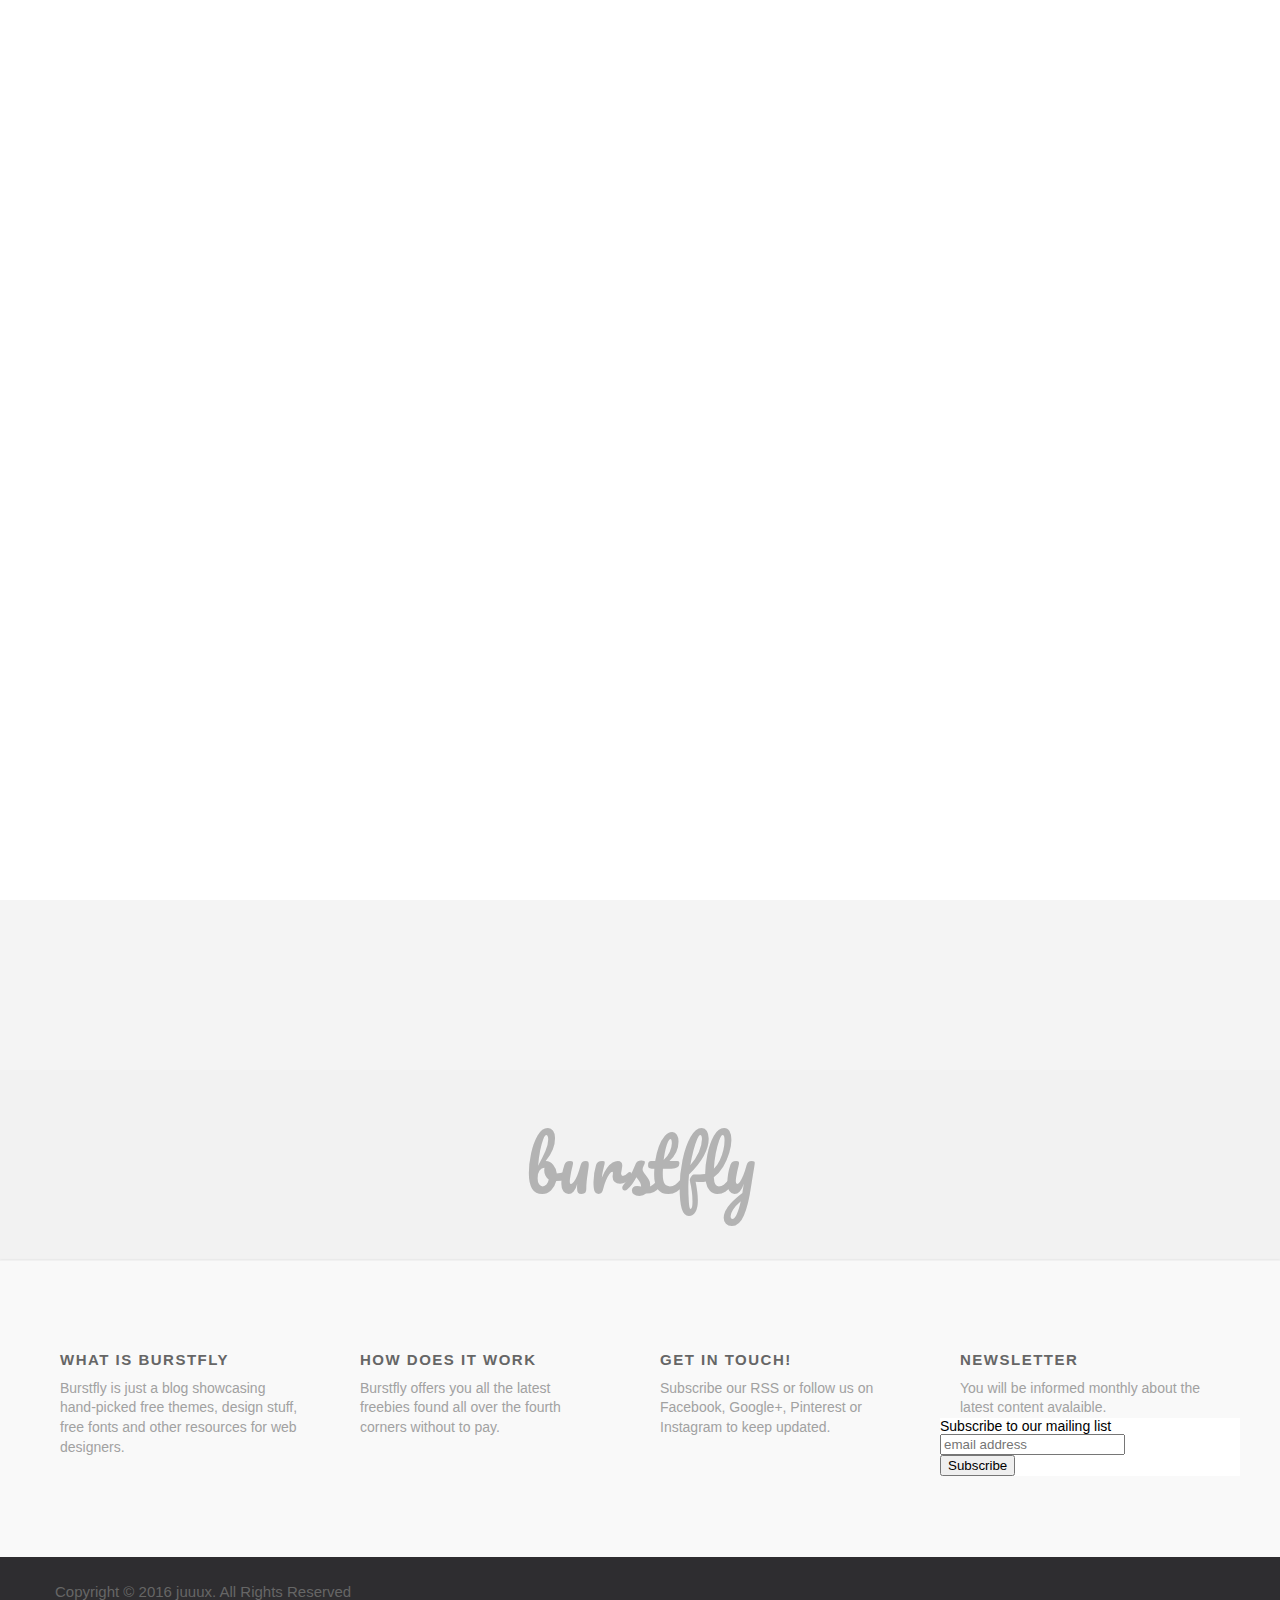
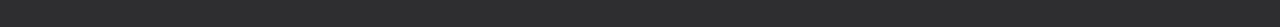
==== index.html @ 4bf7f2f8 "test11" ====
<!DOCTYPE HTML>
<html>

<head>

<meta http-equiv="Content-Type" content="text/html; charset=UTF-8">
<title>Juuux</title>

<!-- Bootstrap Core CSS -->
    <link href="css/index.css" rel="stylesheet">

<!-- Behavioral Meta Data -->
	<meta name="apple-mobile-web-app-capable" content="yes">
	<meta name="viewport" content="width=device-width, initial-scale=1, maximum-scale=1, user-scalable=no">

<!-- Custom Fonts -->
	<link rel="stylesheet" href="font-awesome-4.6.3/css/font-awesome.min.css">
    <link rel="icon" type="image/png" href="img/small-logo-01.png">
    <link href='http://fonts.googleapis.com/css?family=Roboto:400,900,900italic,700italic,700,500italic,400italic,500,300italic,300' rel='stylesheet' type='text/css'>
	<link href='https://fonts.googleapis.com/css?family=Pacifico' rel='stylesheet' type='text/css'>

<!-- Begin MailChimp Signup Form -->
	<link href="//cdn-images.mailchimp.com/embedcode/slim-10_7.css" rel="stylesheet" type="text/css">
	<style type="text/css">
		#mc_embed_signup{background:#fff; clear:left; font:14px Helvetica,Arial,sans-serif; }
		/* Add your own MailChimp form style overrides in your site stylesheet or in this style block.
		   We recommend moving this block and the preceding CSS link to the HEAD of your HTML file. */
	</style>


<!-- Google Analytics -->
	<script>
	  (function(i,s,o,g,r,a,m){i['GoogleAnalyticsObject']=r;i[r]=i[r]||function(){
	  (i[r].q=i[r].q||[]).push(arguments)},i[r].l=1*new Date();a=s.createElement(o),
	  m=s.getElementsByTagName(o)[0];a.async=1;a.src=g;m.parentNode.insertBefore(a,m)
	  })(window,document,'script','https://www.google-analytics.com/analytics.js','ga');

	  ga('create', 'UA-77809568-1', 'auto');
	  ga('send', 'pageview');
	</script>

</head>

<body>

<a name="ancre"></a>

<!-- CACHE -->
<div class="cache"></div>

<!-- HEADER -->

<div id="wrapper-header">
	<div id="main-header" class="object">
		<div class="logo"><img src="img/logo-juuux.svg" alt="logo juuux" height="38" width="90"></div>
        <div id="main_tip_search"> 
			<form>
				<input type="text" name="search" id="tip_search_input" list="search" autocomplete=off required>
			</form>
		</div>
        <div id="stripes"></div>
    </div>
</div>

<!-- NAVBAR -->

<div id="wrapper-navbar">
		<div class="navbar object">
    		<div id="wrapper-sorting">
            <div id="wrapper-title-1">
            <div class="top-rated object">Top-rated</div>
            	<div id="fleche-nav-1"></div>
    		</div>
            
            <div id="wrapper-title-2">
            <a href="#"><div class="recent object">Recent</div></a>
                <div id="fleche-nav-2"></div>
    		</div>
            
            <div id="wrapper-title-3">
            <a href="#"><div class="oldies object">Oldies</div></a>
                <div id="fleche-nav-3"></div>
    		</div>
            </div>
            <div id="wrapper-bouton-icon">
            	<div id="bouton-ai"><img src="img/icon-ai.svg" alt="illustrator" title="Illustrator" height="28" width="28"></div>
            	<div id="bouton-psd"><img src="img/icon-psd.svg" alt="photoshop" title="Photoshop" height="28" width="28"></div>
            	<div id="bouton-theme"><img src="img/icon-themes.svg" alt="theme" title="Theme" height="28" width="28"></div>
            	<div id="bouton-font"><img src="img/icon-font.svg" alt="font" title="Font" height="28" width="28"></div>
            	<div id="bouton-photo"><img src="img/icon-photo.svg" alt="photo" title="Photo" height="28" width="28"></div>
            	<div id="bouton-premium"><img src="img/icon-premium.svg" alt="premium" title="Premium" height="28" width="28"></div>
			</div>
    	</div>
    </div>

<!-- FILTER -->	

	<div id="main-container-menu" class="object">
    	<div class="container-menu">
        	
            <div id="main-cross">
            	<div id="cross-menu"></div>
            </div>
            
            <div id="main-small-logo">
            	<div class="small-logo"></div>
            </div>
            
            <div id="main-premium-ressource">
                <div class="premium-ressource"><a href="#">Premium resources</a></div>
            </div>
            
            <div id="main-themes">
                <div class="themes"><a href="#">Latest themes</a></div>
            </div>
            
            <div id="main-psd">
                <div class="psd"><a href="#">PSD goodies</a></div>
            </div>
                
            <div id="main-ai">
                <div class="ai"><a href="#">Illustrator freebies</a></div>
            </div>
            
            <div id="main-font">
                <div class="font"><a href="#">Free fonts</a></div>
            </div>
            
            <div id="main-photo">
                <div class="photo"><a href="#">Free stock photos</a></div>
            </div>
            
        </div>
    </div>


<!-- PORTFOLIO -->

	<div id="wrapper-container">
    
		<div class="container object">

			<div id="main-container-image">
                       
					<section class="work">

						<figure class="white">
							<a href="https://www.quicksprout.com/the-definitive-guide-to-growth-hacking-chapter-1/">
								<img src="img/exp01.jpg" alt="" />
								<dl>
									<dt>Growth Hacking</dt>
									<dd>Growth hacking is so misunderstood that there is a desperate need for this chapter. Few concepts have been as polarizing and revolutionary, simultaneously.</dd>	
								</dl>
							</a>
                            <div id="wrapper-part-info">
                            	<div class="part-info-image"><img src="img/icon-psd.svg" alt="" width="28" height="28"/></div>
                            	<div id="part-info">Marketing</div>
							</div>
                        </figure>	

						<figure class="white">
							<a href="http://mashable.com/category/metrics-that-matter/">
								<img src="img/exp02.jpg" alt="" />
								<dl>
									<dt>Metrics That Matter</dt>
									<dd>You’ve got banners, websites, and mountains of data. But do you know what your marketing is doing?</dd>
								</dl>
							</a>	
                            <div id="wrapper-part-info">
                            	<div class="part-info-image"><img src="img/icon-font.svg" alt="" width="28" height="28"/></div>
                            	<div id="part-info">Metrics</div>
							</div>
						</figure>	

						<figure class="white">
							<a href="https://medium.com/airbnb-engineering/caravel-airbnb-s-data-exploration-platform-15a72aa610e5#.vl8y4f3za">
								<img src="img/exp03.jpg" alt="" />
								<dl>
									<dt>Caravel: Airbnb’s data exploration platform</dt>
									<dd>AAt Airbnb, we love data, and we like to think that analytics belongs everywhere. For us to be data-driven, we need data to be fluid, fast flowing, and crystal clear.</dd>	
								</dl>
							</a>	
                            <div id="wrapper-part-info">
                            	<div class="part-info-image"><img src="img/icon-psd.svg" alt="" width="28" height="28"/></div>
                            	<div id="part-info">Data Science</div>
							</div>
						</figure>	

						<figure class="white">
							<a href="https://www.cbinsights.com/blog/saas-marketing-stack/?utm_campaign=Submission&utm_medium=Community&utm_source=GrowthHackers.com">
								<img src="img/exp04.jpg" alt="" />
								<dl>
									<dt>The Marketing Stack of a Lazy SaaS Company</dt>
									<dd>How we're using technology and automation to turn high-quality leads into product demos for our business development team.</dd>	
								</dl>
							</a>
                            <div id="wrapper-part-info">
                            	<div class="part-info-image"><img src="img/icon-psd.svg" alt="" width="28" height="28"/></div>
                            	<div id="part-info">Engineering</div>
							</div>
						</figure>	

						<figure class="white">
							<a href="http://blog.hubspot.com/blog/tabid/6307/bid/34006/15-Examples-of-Brilliant-Homepage-Design.aspx#sm.000121e63e7lcerlpgj1r67rs1dzp">
								<img src="img/exp05.jpg" alt="" />
								<dl>
									<dt>15 of the Best Examples of Website Homepage Design</dt>
									<dd>You never get a second chance to make a first impression -- that’s why your homepage is undoubtedly one of the most important web pages on your website.</dd>	
								</dl>
							</a>	
                            <div id="wrapper-part-info">
                            	<div class="part-info-image"><img src="img/icon-ai.svg" alt="" width="28" height="28"/></div>
                            	<div id="part-info">Design</div>
							</div>
						</figure>	

						<figure class="white">
							<a href="https://pando.com/2014/01/16/3-startups-that-launched-without-writing-code/">
								<img src="img/exp06.jpg" alt="" />
								<dl>
									<dt>3 startups that launched without writing code</dt>
									<dd>If your new year's resolution for 2014 is to launch your own startup, then listen to the advice of Dharmesh Shah, CTO and co-founder of Hubspot: Don't write a single line of code.</dd>	
								</dl>
							</a>
                            <div id="wrapper-part-info">
                            	<div class="part-info-image"><img src="img/icon-themes.svg" alt="" width="28" height="28"/></div>
                            	<div id="part-info">KPI/PDCA</div>
							</div>
						</figure>	

						<figure class="white">
							<a href="#">
								<img src="img/psd-3.jpg" alt="" />
								<dl>
									<dt>PSD goodies</dt>
									<dd>A set of 9 high-quality Apple Watch mockups created with Photoshop smart objects. Free PSD released by Samuel Medvedowsky.</dd>	
								</dl>
							</a>	
                            <div id="wrapper-part-info">
                            	<div class="part-info-image"><img src="img/icon-psd.svg" alt="" width="28" height="28"/></div>
                            	<div id="part-info">PSD Goodies</div>
							</div>
						</figure>	

						<figure class="white">
							<a href="#">
								<img src="img/font-2.jpg" alt="" />
								<dl>
									<dt>Free font</dt>
									<dd>Beyno is a free uppercase font with a futuristic feel and look. Designed and released by Fabian Korn.</dd>	
								</dl>
							</a>
                            <div id="wrapper-part-info">
                            	<div class="part-info-image"><img src="img/icon-font.svg" alt="" width="28" height="28"/></div>
                            	<div id="part-info">Free font</div>
							</div>
						</figure>	

						<figure class="white">
							<a href="#">
								<img src="img/font-3.jpg" alt="" />
								<dl>
									<dt>Wordpress theme</dt>
									<dd>Symphony is a responsive one page website template designed with sketches and coded with html5 and php. Freebie released by Lacoste Xavier.</dd>	
								</dl>
							</a>	
                            <div id="wrapper-part-info">
                            	<div class="part-info-image"><img src="img/icon-font.svg" alt="" width="28" height="28"/></div>
                            	<div id="part-info">Wordpress theme</div>
							</div>
						</figure>	

						<figure class="white">
							<a href="#">
								<img src="img/ai-2.jpg" alt="" />
								<dl>
									<dt>Illustrator icons</dt>
									<dd>A set of 16 outline space icons created with Adobe Illustrator. Free Ai designed and released by Justas Galaburda.</dd>	
								</dl>
							</a>	
                            <div id="wrapper-part-info">
                            	<div class="part-info-image"><img src="img/icon-ai.svg" alt="" width="28" height="28"/></div>
                            	<div id="part-info">Illustrator icons</div>
							</div>
						</figure>		

						<figure class="white">
							<a href="#">
								<img src="img/icons-1.jpg" alt="" />
								<dl>
									<dt>PSD icons</dt>
									<dd>Grap is a set of 9 simple but coloured icons created with Photoshop. Free PSD released by kamran bhatti.</dd>	
								</dl>
							</a>
                            <div id="wrapper-part-info">
                            	<div class="part-info-image"><img src="img/icon-psd.svg" alt="" width="28" height="28"/></div>
                            	<div id="part-info">PSD icons</div>
							</div>
						</figure>	

						<figure class="white">
							<a href="#">
								<img src="img/ui-1.jpg" alt="" />
								<dl>
									<dt>UI design</dt>
									<dd>Acess to our largest database of the web about the ui and look into a ton of professionnal tools</dd>	
								</dl>
							</a>	
                            <div id="wrapper-part-info">
                            	<div class="part-info-image"><img src="img/icon-premium.svg" alt="" width="28" height="28"/></div>
                            	<div id="part-info">Premium ui</div>
							</div>
						</figure>
                        
                        
					</section>
                    
				</div>	
            	    
			</div>
         
    <div id="wrapper-oldnew">
    	<div class="oldnew">
        	<div class="wrapper-oldnew-prev">
            	<div id="oldnew-prev"></div>
        	</div>
            <div class="wrapper-oldnew-next">
            	<div id="oldnew-next"></div>
    		</div>
        </div>
	</div>     
            
	<div id="wrapper-thank">
    	<div class="thank">
        	<div class="thank-text">bu<span style="letter-spacing:-5px;">rs</span>tfly</div>
    	</div>
	</div>
	    
	<div id="main-container-footer">
		<div class="container-footer">
        	
            <div id="row-1f">
            	<div class="text-row-1f"><span style="font-weight:600;font-size:15px;color:#666;line-height:250%;text-transform:uppercase;letter-spacing:1.5px;">What is Burstfly</span><br>Burstfly is just a blog showcasing hand-picked free themes, design stuff, free fonts and other resources for web designers.</div>
            </div>
            
            <div id="row-2f">
            	<div class="text-row-2f"><span style="font-weight:600;font-size:15px;color:#666;line-height:250%;text-transform:uppercase;letter-spacing:1.5px;">How does it work</span><br>Burstfly offers you all the latest freebies found all over the fourth corners without to pay.</div>
            </div>
            
            <div id="row-3f">
            	<div class="text-row-3f"><span style="font-weight:600;font-size:15px;color:#666;line-height:250%;text-transform:uppercase;letter-spacing:1.5px;">Get in touch!</span><br>Subscribe our RSS or follow us on Facebook, Google+, Pinterest or Instagram to keep updated.</div>
            </div>
            
            <div id="row-4f">
            	<div class="text-row-4f"><span style="font-weight:600;font-size:15px;color:#666;line-height:250%;text-transform:uppercase;letter-spacing:1.5px;">Newsletter</span><br>You will be informed monthly about the latest content avalaible.</div>

				<!-- Begin MailChimp Signup Form -->
				<div id="mc_embed_signup">
					<form action="//juuux.us13.list-manage.com/subscribe/post?u=f945c54cd5063fb5753fc2501&amp;id=bfd0afbacf" method="post" id="mc-embedded-subscribe-form" name="mc-embedded-subscribe-form" class="validate" target="_blank" novalidate>
					    <div id="mc_embed_signup_scroll">
						<label for="mce-EMAIL">Subscribe to our mailing list</label>
						<input type="email" value="" name="EMAIL" class="email" id="mce-EMAIL" placeholder="email address" required>
					    <!-- real people should not fill this in and expect good things - do not remove this or risk form bot signups-->
					    <div style="position: absolute; left: -5000px;" aria-hidden="true"><input type="text" name="b_f945c54cd5063fb5753fc2501_bfd0afbacf" tabindex="-1" value=""></div>
					    <div class="clear"><input type="submit" value="Subscribe" name="subscribe" id="mc-embedded-subscribe" class="button"></div>
					    </div>
					</form>
				</div>
            </div>            
		</div>
	</div>
    
    
    <div id="wrapper-copyright">
		<div class="copyright">
    		<div class="copy-text object">Copyright © 2016 juuux. All Rights Reserved</div>
				<!--<div class="wrapper-navbouton">
			        <ul class="list-inline social-buttons">
	                    <a href="#"><i class="fa fa-twitter"></i></a>
	                    <a href="#"><i class="fa fa-facebook"></i></a>
	                    <a href="#"><i class="fa fa-linkedin"></i></a>
	                    <a href="#"><i class="fa fa-instagram"></i></a>
	                </ul>
                </div>-->
    		</div>
    	</div>
    </div>

</div>



<!-- SCRIPT -->

	<script src="//ajax.googleapis.com/ajax/libs/jquery/1.11.1/jquery.min.js"></script>
    <script type="text/javascript" src="js/jquery.scrollTo.min.js"></script>
    <script type="text/javascript" src="js/jquery.localScroll.min.js"></script>
    <script type="text/javascript" src="js/jquery-animate-css-rotate-scale.js"></script>
	<script type="text/javascript" src="js/fastclick.min.js"></script>
	<script type="text/javascript" src="js/jquery.animate-colors-min.js"></script>
	<script type="text/javascript" src="js/jquery.animate-shadow-min.js"></script>    
	
	<script>
	

	
$(document).ready(function() {
		$.localScroll();
		$(".cache").delay(1000).fadeOut(500);
		$("#wrapper-header").delay(1500).animate({opacity:'1',width:'100%'},500);
		$("#wrapper-navbar").delay(2000).animate({opacity:'1',height:'60px'},500);
		$("#main-container-image").delay(2500).animate({opacity:'1'},500);
		
	});

/*TRANSITION PAGE*/

var speed = 'slow';

$('html, body').hide();

$(document).ready(function() {
    $('html, body').fadeIn(speed, function() {
        $('a[href], button[href]').click(function(event) {
            var url = $(this).attr('href');
            if (url.indexOf('#') == 0 || url.indexOf('javascript:') == 0) return;
            event.preventDefault();
            $('html, body').fadeOut(speed, function() {
                window.location = url;
            });
        });
    });
});

/* DISABLE HOVER EFFECT WHILE YOU SCROLL FOR A SMOOTHY NAVIGATION */

var body = document.body,
	timer;

window.addEventListener('scroll', function() {

	clearTimeout(timer);

	if(!body.classList.contains('disable-hover'))
		body.classList.add('disable-hover')

	timer = setTimeout(function(){
		body.classList.remove('disable-hover')
	}, 200);

}, false);
 
  /* BOUTON MENU */

$(document).on('touchstart mouseover', '#stripes', function(event){

        event.stopPropagation();
        event.preventDefault();
        if(event.handled !== true) {
			
			   $("#stripes").stop().animate({scale:'1.2',opacity:'0.5'},300);	

            event.handled = true;
        } else {
            return false;
        }
});

$(document).on('touchend mouseout', '#stripes', function(event){
	
        event.stopPropagation();
        event.preventDefault();
        if(event.handled !== true) {
			
			   $("#stripes").stop().animate({scale:'1',opacity:'1'},300);	

            event.handled = true;
        } else {
            return false;
        }
});

/* MENU SIDE OPEN */

var MENUSIDEOPEN = document.getElementById('stripes');

MENUSIDEOPEN.addEventListener('click', function() {
			   $("#main-container-menu").stop().animate({left:'0'},300);	
}); 

/* BOUTON CROSS */

$(document).on('touchstart mouseover', '#cross-menu', function(event){

        event.stopPropagation();
        event.preventDefault();
        if(event.handled !== true) {
			
			   $("#cross-menu").stop().animate({scale:'1.2',opacity:'0.5'},300);	

            event.handled = true;
        } else {
            return false;
        }
});

$(document).on('touchend mouseout', '#cross-menu', function(event){
	
        event.stopPropagation();
        event.preventDefault();
        if(event.handled !== true) {
			
			   $("#cross-menu").stop().animate({scale:'1',opacity:'1'},300);	

            event.handled = true;
        } else {
            return false;
        }
});

/* MENU SIDE CLOSE */

var MENUSIDECLOSE = document.getElementById('cross-menu');

MENUSIDECLOSE.addEventListener('click', function() {
			   $("#main-container-menu").stop().animate({'left':'-100%'},300);	
}); 

/* BOUTON MENU ARROW-2 */

$(document).on('touchstart mouseover', '#wrapper-title-2', function(event){

        event.stopPropagation();
        event.preventDefault();
        if(event.handled !== true) {
			
			   $("#fleche-nav-2").stop().animate({rotate: '90deg',opacity:'1'},300);	

            event.handled = true;
        } else {
            return false;
        }
});

$(document).on('touchend mouseout', '#wrapper-title-2', function(event){
	
        event.stopPropagation();
        event.preventDefault();
        if(event.handled !== true) {
			
			   $("#fleche-nav-2").stop().animate({rotate: '0deg',opacity:'0.5'},300);	

            event.handled = true;
        } else {
            return false;
        }
});

/* BOUTON MENU ARROW-3 */

$(document).on('touchstart mouseover', '#wrapper-title-3', function(event){

        event.stopPropagation();
        event.preventDefault();
        if(event.handled !== true) {
			
			   $("#fleche-nav-3").stop().animate({rotate: '90deg',opacity:'1'},300);	

            event.handled = true;
        } else {
            return false;
        }
});

$(document).on('touchend mouseout', '#wrapper-title-3', function(event){
	
        event.stopPropagation();
        event.preventDefault();
        if(event.handled !== true) {
			
			   $("#fleche-nav-3").stop().animate({rotate: '0deg',opacity:'0.5'},300);	

            event.handled = true;
        } else {
            return false;
        }
});

/* BOUTON MENU */

$(document).on('touchstart mouseover', '#stripes', function(event){

        event.stopPropagation();
        event.preventDefault();
        if(event.handled !== true) {
			
			   $("#stripes").stop().animate({scale:'1.2',opacity:'0.5'},300);	

            event.handled = true;
        } else {
            return false;
        }
});

$(document).on('touchend mouseout', '#stripes', function(event){
	
        event.stopPropagation();
        event.preventDefault();
        if(event.handled !== true) {
			
			   $("#stripes").stop().animate({scale:'1',opacity:'1'},300);	

            event.handled = true;
        } else {
            return false;
        }
});

/* BOUTON NEXT */

$(document).on('touchstart mouseover', '#oldnew-next', function(event){

        event.stopPropagation();
        event.preventDefault();
        if(event.handled !== true) {
			
			   $("#oldnew-next").stop().animate({scale:'1.2',opacity:'0.5'},300);	

            event.handled = true;
        } else {
            return false;
        }
});

$(document).on('touchend mouseout', '#oldnew-next', function(event){
	
        event.stopPropagation();
        event.preventDefault();
        if(event.handled !== true) {
			
			   $("#oldnew-next").stop().animate({scale:'1',opacity:'1'},300);	

            event.handled = true;
        } else {
            return false;
        }
});

/* BOUTON PREV */

$(document).on('touchstart mouseover', '#oldnew-prev', function(event){

        event.stopPropagation();
        event.preventDefault();
        if(event.handled !== true) {
			
			   $("#oldnew-prev").stop().animate({scale:'1.2',opacity:'0.5'},300);	

            event.handled = true;
        } else {
            return false;
        }
});

$(document).on('touchend mouseout', '#oldnew-prev', function(event){
	
        event.stopPropagation();
        event.preventDefault();
        if(event.handled !== true) {
			
			   $("#oldnew-prev").stop().animate({scale:'1',opacity:'1'},300);	

            event.handled = true;
        } else {
            return false;
        }
});


/*FORMULAIRE NEWSLETTER*/
	
$("form").on("submit", function(event) {
  event.preventDefault();
  $.post("/burstfly/form-burstfly-modified.asp",$("form").serialize(), function(data) {//alert(data);
	});
});

/* PRELOADER */

function preloader() {
	if (document.images) {
		var img1 = new Image();
		var img2 = new Image();
		var img3 = new Image();
		var img4 = new Image();
		var img5 = new Image();
		var img6 = new Image();
		var img7 = new Image();
		var img8 = new Image();
		var img9 = new Image();
		var img10 = new Image();
		var img11 = new Image();
		var img12 = new Image();
		var img13 = new Image();
		var img14 = new Image();
		var img15 = new Image();
		var img16 = new Image();
		var img17 = new Image();
		var img18 = new Image();
		var img19 = new Image();
		var img20 = new Image();

		img1.src = "img/psd-4.jpg";
		img2.src = "img/font-1.jpg";
		img3.src = "img/psd-1.jpg";
		img4.src = "img/psd-2.jpg";
		img5.src = "img/ai-1.jpg";
		img6.src = "img/theme-2.jpg";
		img7.src = "img/psd-3.jpg";
		img8.src = "img/font-2.jpg";
		img9.src = "img/font-3.jpg";
		img10.src = "img/ai-2.jpg";
		img11.src = "img/icons-1.jpg";
		img12.src = "img/ui-1.jpg";
		img13.src = "img/font-5.jpg";
		img14.src = "img/theme-2.jpg";
		img15.src = "img/psd-5.jpg";
		img16.src = "img/icons-3.jpg";
		img17.src = "img/font-4.jpg";
		img18.src = "img/theme-3.jpg";
		img19.src = "img/font-6.jpg";
		img20.src = "img/theme-4.jpg";
	}
}
function addLoadEvent(func) {
	var oldonload = window.onload;
	if (typeof window.onload != 'function') {
		window.onload = func;
	} else {
		window.onload = function() {
			if (oldonload) {
				oldonload();
			}
			func();
		}
	}
}
addLoadEvent(preloader);

</script>


</body>


</html>
---- css/index.css ----
/*-------------------------*/
/* SOCIAM FONT ICON */
/*-------------------------*/

@font-face {
    font-family: 'socialicoregular';
    src: url('font/socialico-webfont.eot');
    src: url('font/socialico-webfont.eot?#iefix') format('embedded-opentype'),
         url('font/socialico-webfont.woff2') format('woff2'),
         url('font/socialico-webfont.woff') format('woff'),
         url('font/socialico-webfont.ttf') format('truetype'),
         url('font/socialico-webfont.svg#socialicoregular') format('svg');
}

@font-face {
    font-family: 'socialico_plusregular';
    src: url('font/socialico_plus-webfont.eot');
    src: url('font/socialico_plus-webfont.eot?#iefix') format('embedded-opentype'),
         url('font/socialico_plus-webfont.woff2') format('woff2'),
         url('font/socialico_plus-webfont.woff') format('woff'),
         url('font/socialico_plus-webfont.ttf') format('truetype'),
         url('font/socialico_plus-webfont.svg#socialico_plusregular') format('svg');
}

/*-------------------------*/
/* DON'T TOUCH  */
/*-------------------------*/

.disable-hover {
	pointer-events: none;
}

img{vertical-align:bottom;}

a {
	text-decoration:none;
}

ul { 
	list-style-type: none; 
	margin:0;
	padding:0;
}

/*-------------------------*/
/* MAIN CLASS TRANSITION FOR EFFECT HOVER*/
/*-------------------------*/

.object {
    transition: all 0.25s ease-in-out;
    -webkit-transition: all 0.25s ease-in-out; /** Chrome & Safari **/
    -moz-transition: all 0.25s ease-in-out; /** Firefox **/
    -o-transition: all 0.25s ease-in-out; /** Opera **/
}

/*----------------------------*/
/* BODY SETTINGS */
/*----------------------------*/

body,html{
	padding:0;margin:0;
	background-color:#F4F4F4;
}

.cache{
	width:100%;
	height:100%;
	position:absolute;
	background-color:#FFF;
	z-index:1000;
}

/*----------------------------*/
/* CUSTOM SCROLLBAR  */
/*----------------------------*/

::-webkit-scrollbar {
    width: 9px;
}
 
::-webkit-scrollbar-track {
    background:#eee;
    border: thin solid lightgray;
    box-shadow: 0px 0px 3px rgba(0, 0, 0, 0.1) inset;
}
 
::-webkit-scrollbar-thumb {
    background:#999;
    border: thin solid gray;
}

/*----------------------------*/
/* HEADER BLACK TOP WITH LOGO */
/*----------------------------*/

#wrapper-header{
	float:left;
	width:105%;
	height:65px;
	background-color:#2E2D30;
	opacity:0;
}

#main-header{
	position:relative;
	width:1200px;
	left:50%;
	margin-left:-600px;
	height:auto;
}

.logo{
	position:absolute;
    margin-top:13.5px;
	left:15px;
}

#stripes{
	background: url(img/stripes.svg) no-repeat;
	position:absolute;
	width:27px;
	height:20px;
	right:15px;
	top:22.5px;
	cursor:pointer;
	display:none;
}

.logo img{height:100%;width:100%;}

/*----------------------------*/
/* SUB WHITE NAV BAR */
/*----------------------------*/

#wrapper-navbar{
	float:left;
	width:100%;
	height:0px;
	background-color:#FFF;
	border-bottom:solid #EDEDED 1px;
	opacity:0;
}

.navbar{
	position:relative;
	width:1200px;
	left:50%;
	margin-left:-600px;
	height:100%;
	top:0;
}

.top-rated,.recent,.oldies{
	float:left;
	text-align:left;
	font-family: 'Roboto',sans-serif;
    font-size: 13px;
	height:40px;
	line-height:40px;
    margin-top:10px;
	cursor:pointer;
	-webkit-font-smoothing: antialiased;
    -moz-osx-font-smoothing: grayscale;
	text-transform: uppercase;
	letter-spacing:1.5px;
}

.top-rated{color:#666;margin-left:15px;font-weight:500;}
.recent,.oldies{color: #CCC;margin-left:80px;font-weight:500;margin-left:40px;}

.top-rated:hover,.recent:hover,.oldies:hover{color:#666;opacity:1;}

#fleche-nav-1,#fleche-nav-2,#fleche-nav-3{
	float:left;
	margin-top:26px;
	background: url(img/fleche-nav.svg) no-repeat ;
	width:5px;
	height:10px;
	margin-left:5px;
}

#fleche-nav-2,#fleche-nav-3{opacity:0.5;}

#wrapper-bouton-icon{display:block;}
#bouton-ai,#bouton-psd,#bouton-photo,#bouton-font,#bouton-theme,#bouton-premium{
	float:right;
	width:28px;
	height:28px;
	margin-top:16px;
	margin-right:15px;
	cursor:pointer;
	opacity:1;
	 transition: all 0.2s ease-in-out;
    -webkit-transition: all 0.2s ease-in-out;
    -moz-transition: all 0.2s ease-in-out;
    -o-transition: all 0.2s ease-in-out;
    -ms-transition: all 0.2s ease-in-out;
}

#bouton-ai:hover,#bouton-psd:hover,#bouton-photo:hover,#bouton-font:hover,#bouton-theme:hover,#bouton-premium:hover{opacity:0.5;transform: scale(1.2);}

#bouton-ai img,#bouton-psd img,#bouton-photo img,#bouton-font img,#bouton-theme img,#bouton-premium img{width:100%;height:100%;}

/*----------------------------*/
/* MAIN DIV */
/*----------------------------*/

#wrapper-container{
	float:left;
	width:100%;
	height:auto;
}

.container,.container-footer {
    position:relative;
    width: 1200px;
    margin-left:-600px;
    left:50%;
}

/*----------------------------*/
/* RESPONSIVE MENU */
/*----------------------------*/

#main-container-menu{
	position:fixed;
    width:100%;
    height:100%;
	background-color:rgba(34, 34, 34, 0.95);
	left:-100%;
	z-index:10000; !important
}

.container-menu{
	position:relative;
	height:100%;
	width:100%;
}

/*----------------------------*/
/* CROSS/CLOSE FOR THE RESPONSIVE MENU */
/*----------------------------*/

#main-cross{
	float:left;
	min-height:53px;
	width:100%;
	margin-bottom:50px;
}

#cross-menu{
	position:absolute;
	width:18px;
	height:18px;
	right:25px;
	margin-top:25px;
	background: url(img/cross-menu.svg) no-repeat;
	cursor:pointer;
}

/*----------------------------*/
/* SMALL LOGO RESPONSIVE MENU */
/*----------------------------*/

#main-small-logo{
	float:left;
	min-height:53px;
	width:100%;
	margin-bottom:25px;
}

.small-logo{
	position:absolute;
	width:131px;
	height:53px;
	left:50%;
	margin-left:-65.5px;
	background: url(img/small-logo.svg) no-repeat;
}

/*----------------------------*/
/* MAIN DIV WITH IMAGE */
/*----------------------------*/

#main-container-image {
    float:left;
    width:100%;
    height:auto;
	background-color:#F4F4F4;
	margin-top:25px;
	opacity:0;
}

.work figure {
    float:left;
	width:calc(100% / 4 - 30px);
    height:auto;
    line-height:auto;
    position: relative;
    padding: 0 !important;
    margin: 15px;
    transition: all 0.3s ease-in-out;
    -webkit-transition: all 0.3s ease-in-out;
    -moz-transition: all 0.3s ease-in-out;
    -o-transition: all 0.3s ease-in-out;
    -ms-transition: all 0.3s ease-in-out;
	-webkit-box-shadow: 1px 1px 2px 0px rgba(0,0,0,0.2);
	-moz-box-shadow: 1px 1px 2px 0px rgba(0,0,0,0.2);
	box-shadow: 1px 1px 2px 0px rgba(0,0,0,0.2);
	background-color:#FFF;
}

.work figure.white dl{
    background: #FFF;
}


.work figure a img {
    height: 90%;
    width: 90%;
	margin-left:5%;
	margin-top:5%;
}

.work figure dl {
    opacity: 0;
    position: absolute;
    left: 0;
    right: 0;
    bottom: 0;
    top: 0;
    padding: 10px;
    margin: 0;
    line-height: 2.5; 
    color: white;
    transition: all 0.3s ease-in-out;
    -webkit-transition: all 0.3s ease-in-out;
    -moz-transition: all 0.3s ease-in-out;
    -o-transition: all 0.3s ease-in-out;
    -ms-transition: all 0.3s ease-in-out;
}

.work figure:hover dl {
    opacity: 1;
}

.work figure dl dt {
	font-family: Helvetica, sans-serif;
	-webkit-font-smoothing: antialiased;
    -moz-osx-font-smoothing: grayscale;
    font-size: 13px;
    margin-bottom:0;
	font-weight:600;
	width:80%;
	margin-left:10%;
	color:#666;
	text-align:left;
	height:20px;
	line-height:100%;
	margin-top:40px;

}

.work figure dl dd {
    margin-left: 0;
	font-family: Helvetica, sans-serif;
    font-size: 12px;
	font-weight:400;
	-webkit-font-smoothing: antialiased;
    -moz-osx-font-smoothing: grayscale;
	line-height:150%;
	color:#999;
	width:80%;
	margin-left:10%;
	text-align:left;
	
}

#wrapper-part-info{
	position:relative;
	width:100%;
	height:44px;
	background-color:#FFFFFF;
}

#part-info{
	float:left;
	width:calc(100% - 53px);
	text-align:left;
	line-height:44px;
	font-family: Helvetica, sans-serif;
	-webkit-font-smoothing: antialiased;
    -moz-osx-font-smoothing: grayscale;
    font-size: 15px;
	font-weight:400;
	color:#666;
	margin-left:10px;
	height:44px;
}

.part-info-image{
	float:left;
	margin-left:15px;
	margin-top:8px;
}

.part-info-image img{width:100%;height:100%;}

/*----------------------------*/
/* RESPONSIVE MENU LIST  */
/*----------------------------*/

#main-premium-ressource,#main-themes,#main-psd,#main-ai,#main-font,#main-photo{
	float:left;
	width:100%;
	min-height:36px;
}

.premium-ressource,.themes,.psd,.ai,.font,.photo{
	position:relative;
	text-align:center;
	font-family: Helvetica, sans-serif;
    font-size: 16px;
	font-weight:400;
	height:36px;
	line-height:36px;
	-webkit-font-smoothing: antialiased;
    -moz-osx-font-smoothing: grayscale;
}

.premium-ressource a,.themes a,.psd a,.ai a,.font a,.photo a{
	transition: all 0.2s ease-in-out;
    -webkit-transition: all 0.2s ease-in-out; 
    -moz-transition: all 0.2s ease-in-out; 
    -o-transition: all 0.2s ease-in-out;
}

.premium-ressource a,.themes a,.psd a,.photo a,.font a,.ai a{color:#999;}

.premium-ressource a:hover{color:#CCC;}
.themes a:hover{color:#66CC7A;}
.psd a:hover{color:#2B9ED8;}
.photo a:hover{color:#56514C;}
.font a:hover{color:#B88DFF;}
.ai a:hover{color:#FF9000;}

/*----------------------------*/
/* UNDERNEATH THE MAIN IMAGE PART    */
/*----------------------------*/

#wrapper-thank{
	float:left;
	width:100%;
	height:190px;
	background-color:#F2F2F2;
	margin-top:40px;
}

#wrapper-oldnew{
	float:left;
	width:100%;
	height:80px;
	background-color:#F4F4F4;
	margin-top:50px;
}

.thank,.oldnew{
	position:relative;
	width:1200px;
	left:50%;
	margin-left:-600px;
	height:100%;
	top:0;
}

.thank-text{
	float:left;
	text-align:center;
	font-family: 'Pacifico', cursive;
    font-size: 70px;
	height:190px;
	line-height:190px;
	-webkit-font-smoothing: antialiased;
    -moz-osx-font-smoothing: grayscale;
	color:#B3B3B3;
	font-weight:400;
	width:100%;
}

.wrapper-oldnew-prev,.wrapper-oldnew-next{
	float:left;
	width:50%;
}

#oldnew-prev,#oldnew-next{
	width:43px;
	height:43px;
	opacity:0.5;
	cursor:pointer;
}

#oldnew-next{background: url(img/next.svg) no-repeat;margin-left:25px;float:left;}
#oldnew-prev{background: url(img/prev.svg) no-repeat;margin-right:25px;float:right;}

/*----------------------------*/
/* FOOTER */
/*----------------------------*/

#main-container-footer{
	float:left;
	width:100%;
	height:auto;
	background-color:#F9F9F9;
	border-top:solid #F1F1F1 1px;
	-webkit-box-shadow: 0px 0px 2px 0px rgba(0,0,0,0.1);
	-moz-box-shadow: 0px 0px 2px 0px rgba(0,0,0,0.1);
	box-shadow: 0px 0px 2px 0px rgba(0,0,0,0.1);

}

#row-1f,#row-2f,#row-3f,#row-4f{
	float:left;
	width:calc(100% / 4);
	height:auto;
}

.text-row-1f,.text-row-2f,.text-row-3f,.text-row-4f{
	float:left;
	text-align:left;
	height:140%;
	line-height:140%;
	margin-left:20px;
	width:80%;
	text-align:left;
	font-family: Helvetica, sans-serif;
    font-size: 14px;
	font-weight:400;
	-webkit-font-smoothing: antialiased;
    -moz-osx-font-smoothing: grayscale;
	color:#A1A1A1;
	margin-top:80px;
}
.text-row-1f,.text-row-2f,.text-row-3f{
	margin-bottom:100px;
}

/*----------------------------*/
/* NEWSLETTER BOX */
/*----------------------------*/

#tip_newsletter_input
{
    font: 15px/1.6 Helvetica, sans-serif;
	color: #CCC;
	padding: 5px 5px 5px 46px;
	width: 170px;
	border:solid 2px #CCC;
	border-radius: 5px;
	-moz-appearance: none;
	-webkit-appearance: none;
    box-shadow: none; 
	outline: 0;
	background: url(img/icon-newsletter.svg) no-repeat 10px 9px;
	margin-left:20px;
	vertical-align:center;
	font-weight:400;
}

/*----------------------------*/
/* SEARCH BOX */
/*----------------------------*/

#main_tip_search{
	float:right;
	width:170px;
	margin-top:13px;
	height:auto;
	margin-right:25px;
	display:block;
}

#tip_search_input{
    font: 16px/1.6 Helvetica, sans-serif;
	color: #686868;
	padding: 4px 4px 4px 46px;
	width: 170px;
	border:solid 1px #FFF;
	border-radius: 5px;
	-moz-appearance: none;
	-webkit-appearance: none;
    box-shadow: none; 
	outline: 0;
	margin: 0;
	background: url(img/icon-search.svg) no-repeat 12px 7px;
	vertical-align:center;
	margin-left:-40px;
	background-color:#FFF;
}

#loupe{
	position:absolute;
	background: url(img/loupe.svg) no-repeat;
	width:28px;
	height:30px;
	right:20px;
	top:94px;
	cursor:pointer;
	opacity:1;
}

/*----------------------------*/
/* COPYRIGHT PART */
/*----------------------------*/

#wrapper-copyright{
	float:left;
	width:100%;
	height:70px;
	background-color:#2E2D30;
}

.copyright{
	position:relative;
	width:1200px;
	left:50%;
	margin-left:-600px;
	height:100%;
	top:0;
}

.copy-text{
	float:left;
	text-align:left;
	font-family: Helvetica, sans-serif;
    font-size: 15px;
	height:70px;
	line-height:70px;
	cursor:pointer;
	-webkit-font-smoothing: antialiased;
    -moz-osx-font-smoothing: grayscale;
	color:#666;
	margin-left:15px;
	font-weight:500;
}

.wrapper-navbouton{
	position:absolute;
	height:100%;
	right:0;
}

footer ul.quicklinks {
    margin-bottom: 0;
    text-transform: uppercase;
    text-transform: none;
    font-family: Montserrat,"Helvetica Neue",Helvetica,Arial,sans-serif;
    line-height: 40px;
}

.list-inline {
  padding-left: 0;
  margin-left: -5px;
  list-style: none;
}

.google,.facebook,.twitter,.tumblr{
	-webkit-font-smoothing: antialiased;
    -moz-osx-font-smoothing: grayscale;
	text-align:right;
	font-family:'socialicoregular';
    font-size: 44px;
	height:70px;
	line-height:70px;
	float:right;
	opacity:0.5;
	cursor:pointer;
	float:right;
	color:#666;
	opacity:1;
}

.twitter,.facebook,.tumblr,.google{padding-right:20px;}
.twitter,.facebook,.tumblr{padding-right:12px;}

.tumblr:hover,.google:hover,.facebook:hover,.twitter:hover{color:#CCC;transform: scale(1.2);}

/*----------------------------*/
/* RWD !important */
/*----------------------------*/

/* Others wide screen -2 */
 
@media only screen and (max-width: 2000px) {
#main-container-menu {
	display:none;
}
}

/* Others wide screen */
 
@media only screen and (max-width: 1200px) {
#main-header,.navbar,.container,.container-footer,.thank,.oldnew,.copyright {
	width:940px;
	margin-left:-465px;
}
#main-container-menu {
	display:none;
}

.work figure {
	width:calc(100% / 3 - 30px);
}
}

/* Small viewports — Old monitors, netbooks, tablets (landscape), etc. */
 
@media only screen and (max-width: 965px) {
#main-header,.navbar,.container,.container-footer,.thank,.oldnew,.copyright {
	width:835px;
	margin-left:-417.5px;
}
#main-container-menu {
	display:none;
}
#row-1f,#row-2f,#row-3f,#row-4f{
	width:100%;
}
.text-row-1f,.text-row-2f,.text-row-3f,.text-row-4f{
	text-align:center;
	width:70%;
	margin-left:15%;
}
.text-row-1f{
	margin-top:75px;
	margin-bottom:35px;
}
.text-row-4f{
	margin-top:0;
	margin-bottom:0;
}
.text-row-2f,.text-row-3f{
	margin-bottom:35px;
	margin-top:0;
}
#tip_newsletter_input{
	position:relative;
	left:50%;
	margin-left:-112.5px;
	margin-bottom:75px;
}
}

/* Smaller viewports — more tablets, old monitors */
 
@media only screen and (max-width: 860px) {
#main-header,.navbar,.container,.container-footer,.thank,.oldnew,.copyright {
	width:715px;
	margin-left:-357.5px;
}
#main-container-menu {
	display:none;
}
}

/* Even smaller viewports — more tablets, etc. */
 
@media only screen and (max-width: 740px) {
#main-header,.navbar,.container,.container-footer,.thank,.oldnew,.copyright {
	width:585px;
	margin-left:-292.5px;
}   
#wrapper-bouton-icon,#main_tip_search{
	display:none;
}
#stripes {
	display:block;
}
#main-container-menu {
	display:block;
}
.work figure {
	width:calc(100% / 2 - 30px);
}
}

/* Mobile phones (Landscape) and Tablets (Portrait) */
 
@media only screen and (max-width: 610px) {
#main-header,.navbar,.container,.container-footer,.thank,.oldnew,.copyright {
	width:455px;
	margin-left:-227.5px;
} 
#wrapper-sorting{
	position:relative;
	width:300px;
	left:50%;
	margin-left:-165px;
}
.top-rated,.recent,.oldies{
	text-align:center;
	font-family: 'Roboto',sans-serif;
    font-size: 13px;
	height:40px;
	line-height:40px;
	margin-left:25px;
}
}

/* Mobile phones (Landscape) and Tablets (Portrait) */
 
@media only screen and (max-width: 480px) {
#main-header,.navbar,.container,.container-footer,.thank,.oldnew,.copyright {
	width:295px;
	margin-left:-147.5px;
}
.work figure {
	width:calc(100% - 30px);
}
.wrapper-navbouton{
	display:none;
}
.copy-text{
	text-align:center;
	width:100%;
}
.thank-text{
    font-size: 50px;
}
}
/* Mobile phones (iphone4/5)*/
 
@media only screen and (max-width: 320px) {

}
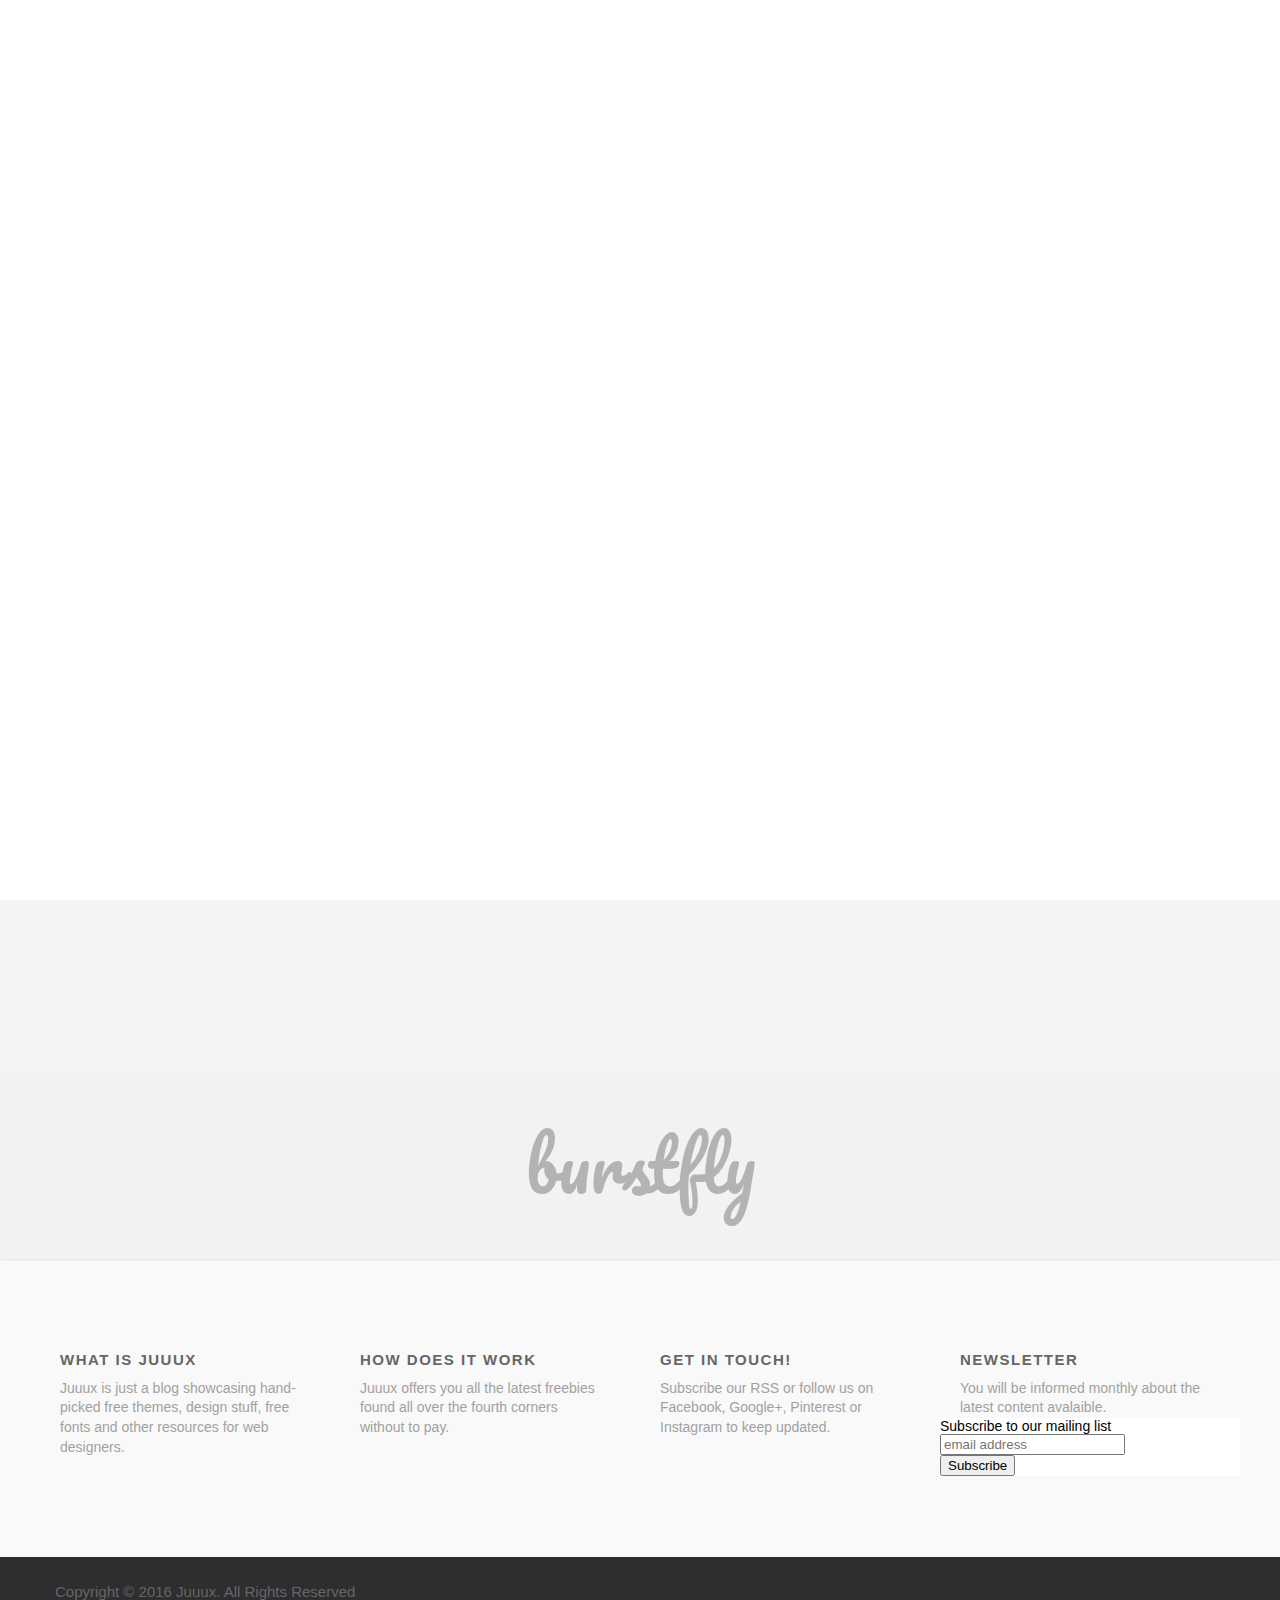
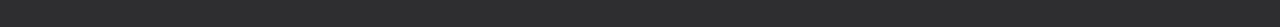
==== commit 46df3fd9: "exp01" ====
--- a/index.html
+++ b/index.html
@@ -15,7 +15,7 @@
 
 <!-- Custom Fonts -->
 	<link rel="stylesheet" href="font-awesome-4.6.3/css/font-awesome.min.css">
-    <link rel="icon" type="image/png" href="img/small-logo-01.png">
+    <link rel="icon" type="image/png" href="img/small-logo-02.png">
     <link href='http://fonts.googleapis.com/css?family=Roboto:400,900,900italic,700italic,700,500italic,400italic,500,300italic,300' rel='stylesheet' type='text/css'>
 	<link href='https://fonts.googleapis.com/css?family=Pacifico' rel='stylesheet' type='text/css'>
 
@@ -340,11 +340,11 @@
 		<div class="container-footer">
         	
             <div id="row-1f">
-            	<div class="text-row-1f"><span style="font-weight:600;font-size:15px;color:#666;line-height:250%;text-transform:uppercase;letter-spacing:1.5px;">What is Burstfly</span><br>Burstfly is just a blog showcasing hand-picked free themes, design stuff, free fonts and other resources for web designers.</div>
+            	<div class="text-row-1f"><span style="font-weight:600;font-size:15px;color:#666;line-height:250%;text-transform:uppercase;letter-spacing:1.5px;">What is Juuux</span><br>Juuux is just a blog showcasing hand-picked free themes, design stuff, free fonts and other resources for web designers.</div>
             </div>
             
             <div id="row-2f">
-            	<div class="text-row-2f"><span style="font-weight:600;font-size:15px;color:#666;line-height:250%;text-transform:uppercase;letter-spacing:1.5px;">How does it work</span><br>Burstfly offers you all the latest freebies found all over the fourth corners without to pay.</div>
+            	<div class="text-row-2f"><span style="font-weight:600;font-size:15px;color:#666;line-height:250%;text-transform:uppercase;letter-spacing:1.5px;">How does it work</span><br>Juuux offers you all the latest freebies found all over the fourth corners without to pay.</div>
             </div>
             
             <div id="row-3f">
@@ -373,7 +373,7 @@
     
     <div id="wrapper-copyright">
 		<div class="copyright">
-    		<div class="copy-text object">Copyright © 2016 juuux. All Rights Reserved</div>
+    		<div class="copy-text object">Copyright © 2016 Juuux. All Rights Reserved</div>
 				<!--<div class="wrapper-navbouton">
 			        <ul class="list-inline social-buttons">
 	                    <a href="#"><i class="fa fa-twitter"></i></a>
--- a/css/index.css
+++ b/css/index.css
@@ -276,7 +276,7 @@
 	height:53px;
 	left:50%;
 	margin-left:-65.5px;
-	background: url(img/small-logo.svg) no-repeat;
+	background: url(img/logo-juuux.svg) no-repeat;
 }
 
 /*----------------------------*/
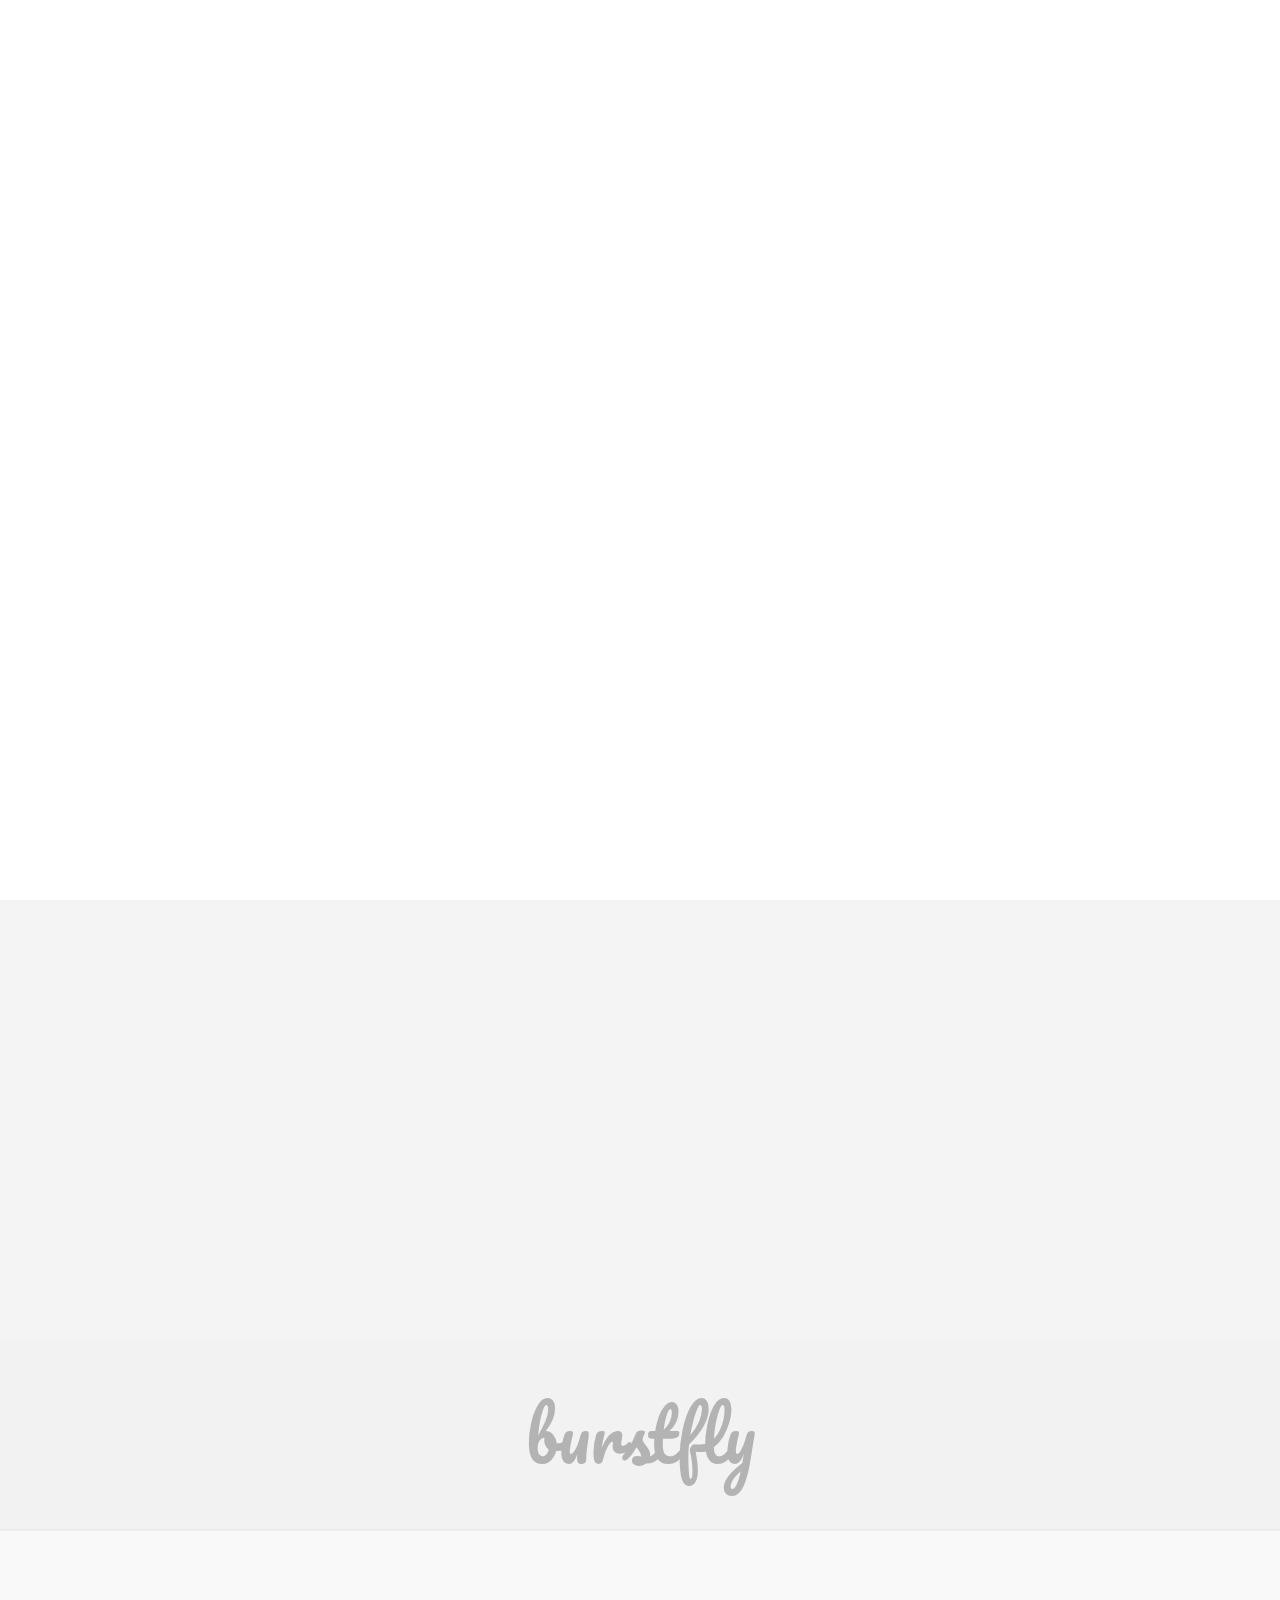
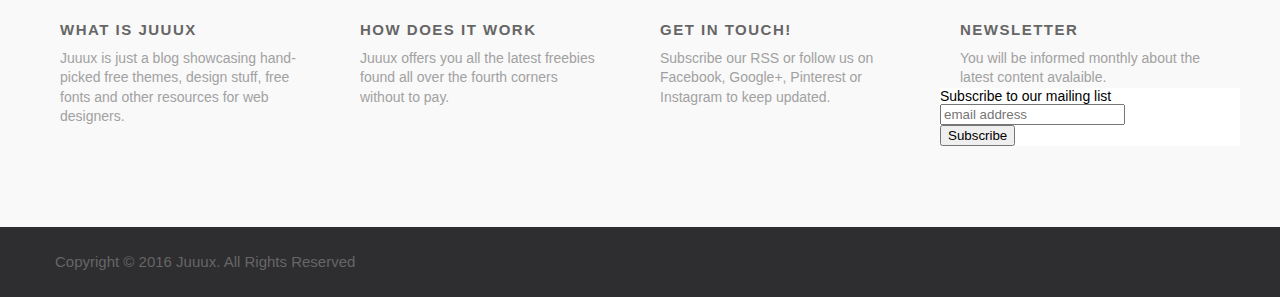
==== commit e671d695: "exp04" ====
--- a/index.html
+++ b/index.html
@@ -229,86 +229,100 @@
 						</figure>	
 
 						<figure class="white">
-							<a href="#">
-								<img src="img/psd-3.jpg" alt="" />
-								<dl>
-									<dt>PSD goodies</dt>
-									<dd>A set of 9 high-quality Apple Watch mockups created with Photoshop smart objects. Free PSD released by Samuel Medvedowsky.</dd>	
+							<a href="http://webdesign.tutsplus.com/tutorials/designing-a-vsco-inspired-web-journal-in-sketch--cms-23146">
+								<img src="img/exp07.jpg" alt="" />
+								<dl>
+									<dt>Designing a VSCO-Inspired Web Journal in Sketch</dt>
+									<dd>In this tutorial, I’ll teach you how to design a simple and sophisticated web journal application in Sketch, for both mobile and desktop.</dd>	
 								</dl>
 							</a>	
                             <div id="wrapper-part-info">
                             	<div class="part-info-image"><img src="img/icon-psd.svg" alt="" width="28" height="28"/></div>
-                            	<div id="part-info">PSD Goodies</div>
-							</div>
-						</figure>	
-
-						<figure class="white">
-							<a href="#">
-								<img src="img/font-2.jpg" alt="" />
-								<dl>
-									<dt>Free font</dt>
-									<dd>Beyno is a free uppercase font with a futuristic feel and look. Designed and released by Fabian Korn.</dd>	
+                            	<div id="part-info">Design</div>
+							</div>
+						</figure>	
+
+						<figure class="white">
+							<a href="http://growthhackers.com/growth-studies/airbnb">
+								<img src="img/exp08.jpg" alt="" />
+								<dl>
+									<dt>Airbnb: The Growth Story You Didn't Know</dt>
+									<dd>In 2007, designers Brian Chesky and Joe Gebbia couldn’t afford the rent on their San Francisco apartment.</dd>	
 								</dl>
 							</a>
                             <div id="wrapper-part-info">
                             	<div class="part-info-image"><img src="img/icon-font.svg" alt="" width="28" height="28"/></div>
-                            	<div id="part-info">Free font</div>
-							</div>
-						</figure>	
-
-						<figure class="white">
-							<a href="#">
-								<img src="img/font-3.jpg" alt="" />
-								<dl>
-									<dt>Wordpress theme</dt>
-									<dd>Symphony is a responsive one page website template designed with sketches and coded with html5 and php. Freebie released by Lacoste Xavier.</dd>	
+                            	<div id="part-info">Marketing</div>
+							</div>
+						</figure>	
+
+						<figure class="white">
+							<a href="http://www.nirandfar.com/2013/12/are-you-focusing-too-much-on-growth-how-to-measure-habits.html">
+								<img src="img/exp09.jpg" alt="" />
+								<dl>
+									<dt>Are Companies Too Obsessed With Growth? How to Measure Habits</dt>
+									<dd>In this guest post, Abhay Vardhan, discusses how to measure the strength of user habits with cohort analysis and retention rate.</dd>	
 								</dl>
 							</a>	
                             <div id="wrapper-part-info">
                             	<div class="part-info-image"><img src="img/icon-font.svg" alt="" width="28" height="28"/></div>
-                            	<div id="part-info">Wordpress theme</div>
-							</div>
-						</figure>	
-
-						<figure class="white">
-							<a href="#">
-								<img src="img/ai-2.jpg" alt="" />
-								<dl>
-									<dt>Illustrator icons</dt>
-									<dd>A set of 16 outline space icons created with Adobe Illustrator. Free Ai designed and released by Justas Galaburda.</dd>	
+                            	<div id="part-info">Metrics</div>
+							</div>
+						</figure>	
+
+						<figure class="white">
+							<a href="http://thenextweb.com/entrepreneur/2014/05/28/9-iconic-growth-hacks-tech-companies-used-pump-user-base/#gref">
+								<img src="img/exp10.jpg" alt="" />
+								<dl>
+									<dt>9 iconic growth hacks tech companies used to boost their user bases</dt>
+									<dd>These days, it seems like some tech companies go from zero to a million users overnight.</dd>	
 								</dl>
 							</a>	
                             <div id="wrapper-part-info">
                             	<div class="part-info-image"><img src="img/icon-ai.svg" alt="" width="28" height="28"/></div>
-                            	<div id="part-info">Illustrator icons</div>
+                            	<div id="part-info">Engineering</div>
 							</div>
 						</figure>		
 
 						<figure class="white">
-							<a href="#">
-								<img src="img/icons-1.jpg" alt="" />
-								<dl>
-									<dt>PSD icons</dt>
-									<dd>Grap is a set of 9 simple but coloured icons created with Photoshop. Free PSD released by kamran bhatti.</dd>	
+							<a href="http://www.paulgraham.com/ds.html">
+								<img src="img/exp11.jpg" alt="" />
+								<dl>
+									<dt>Do Things that Don't Scale</dt>
+									<dd>One of the most common types of advice we give at Y Combinator is to do things that don't scale.</dd>	
 								</dl>
 							</a>
                             <div id="wrapper-part-info">
                             	<div class="part-info-image"><img src="img/icon-psd.svg" alt="" width="28" height="28"/></div>
-                            	<div id="part-info">PSD icons</div>
-							</div>
-						</figure>	
-
-						<figure class="white">
-							<a href="#">
-								<img src="img/ui-1.jpg" alt="" />
-								<dl>
-									<dt>UI design</dt>
-									<dd>Acess to our largest database of the web about the ui and look into a ton of professionnal tools</dd>	
+                            	<div id="part-info">KPI/PDCA</div>
+							</div>
+						</figure>	
+
+						<figure class="white">
+							<a href="https://blog.percolate.com/2015/01/5-lessons-buzzfeed-uber-building-closed-loop-growth-systems/">
+								<img src="img/exp12.jpg" alt="" />
+								<dl>
+									<dt>5 Lessons from BuzzFeed and Uber on Building Closed-Loop Growth Systems</dt>
+									<dd>Last Wednesday, I started my day hearing a presentation from Ryan McKillan, Uber’s Head of Engineering in NYC and the person credited with creating the first modern Uber logo.</dd>	
 								</dl>
 							</a>	
                             <div id="wrapper-part-info">
                             	<div class="part-info-image"><img src="img/icon-premium.svg" alt="" width="28" height="28"/></div>
-                            	<div id="part-info">Premium ui</div>
+                            	<div id="part-info">Data</div>
+							</div>
+						</figure>
+
+						<figure class="white">
+							<a href="mailchimp.html">
+								<img src="img/theme-4.jpg" alt="" />
+								<dl>
+									<dt>HTML theme</dt>
+									<dd>ActiveBox is a free responsive HTML template featured by clean and minimalistic design. Designed and coded by Kamal Chaneman.</dd>	
+								</dl>
+							</a>
+                            <div id="wrapper-part-info">
+                            	<div class="part-info-image"><img src="img/icon-themes.svg" alt="" width="28" height="28"/></div>
+                            	<div id="part-info">HTML theme</div>
 							</div>
 						</figure>
                         
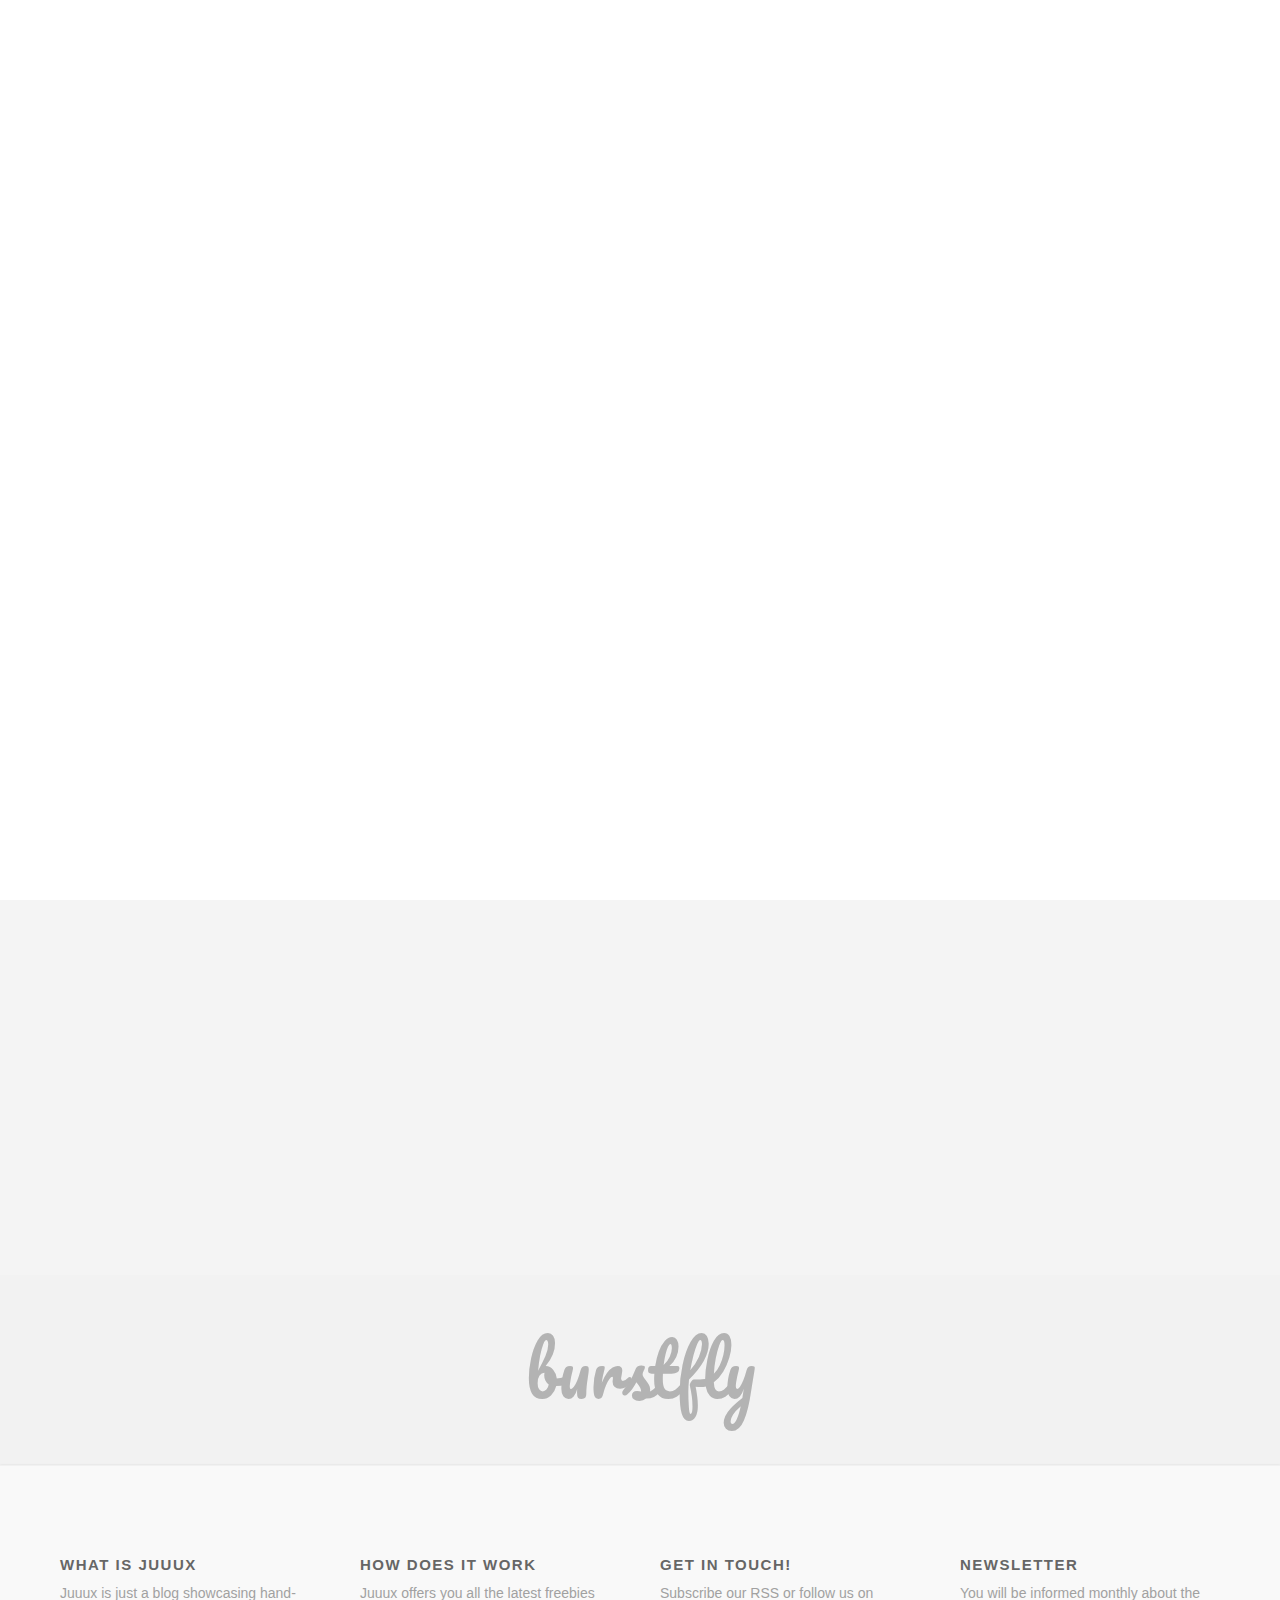
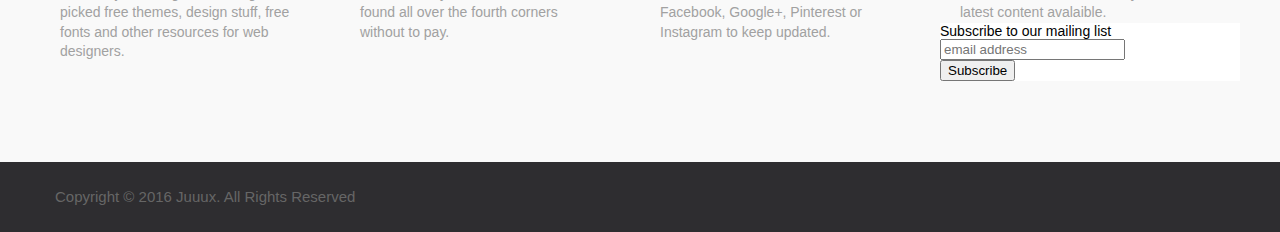
==== commit 09b429b0: "exp10" ====
--- a/index.html
+++ b/index.html
@@ -50,7 +50,7 @@
 
 <!-- HEADER -->
 
-<div id="wrapper-header">
+<!--<div id="wrapper-header">
 	<div id="main-header" class="object">
 		<div class="logo"><img src="img/logo-juuux.svg" alt="logo juuux" height="38" width="90"></div>
         <div id="main_tip_search"> 
@@ -60,7 +60,7 @@
 		</div>
         <div id="stripes"></div>
     </div>
-</div>
+</div> -->
 
 <!-- NAVBAR -->
 
